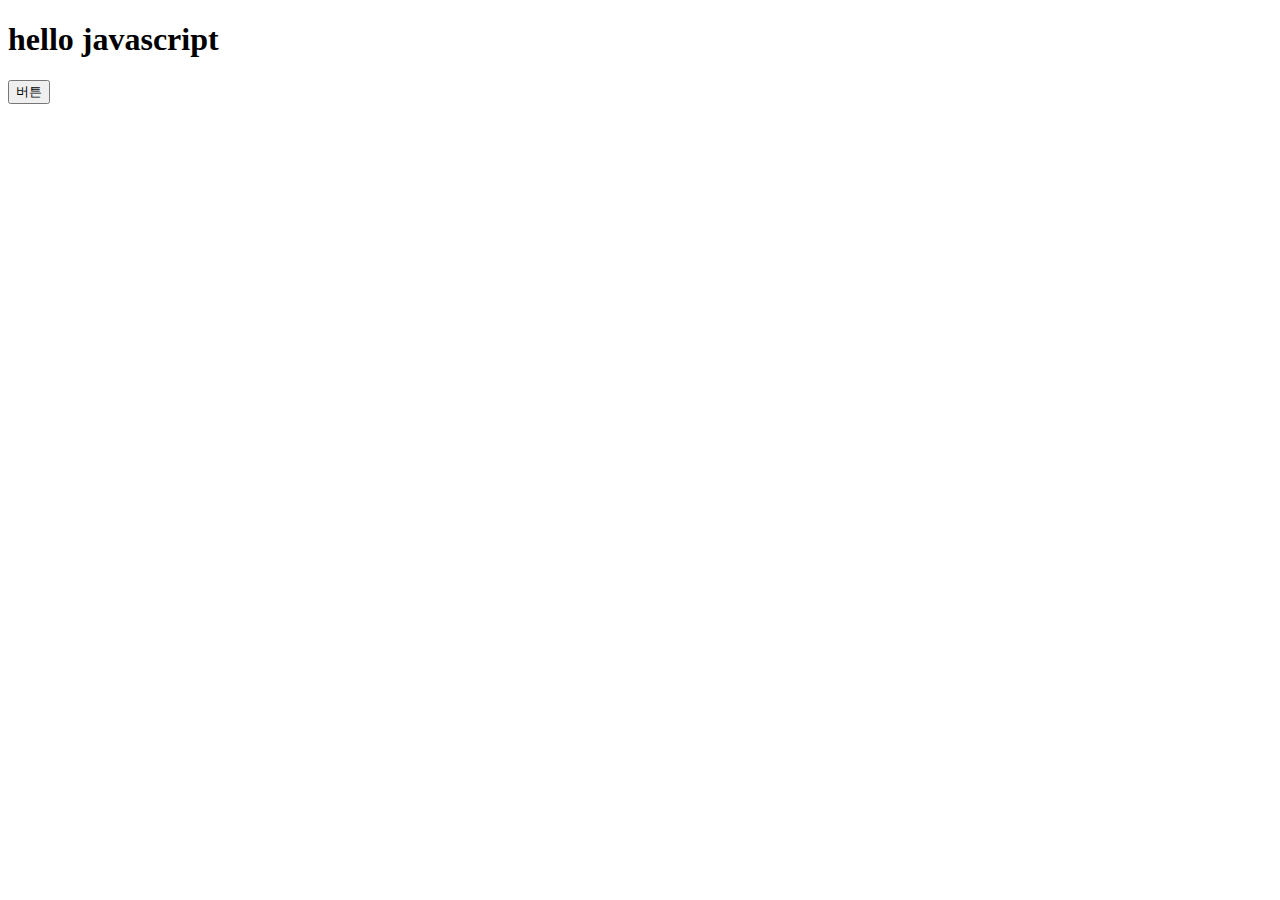
==== basic/index.html @ cba92023 "script" ====
<!DOCTYPE html>
<html lang="ko">
  <head>
    <meta charset="UTF-8" />
    <meta http-equiv="X-UA-Compatible" content="IE=edge" />
    <meta name="viewport" content="width=device-width, initial-scale=1.0" />
    <title>자바스크립트 기초</title>
  </head>
  <body>
    <h1>hello javascript</h1>
    <button>버튼</button>

    <!-- <script src="./app.js"></script> -->
    <!-- <script src="./01_variable.js"></script> -->
    <!-- <script src="./02_operator.js"></script> -->
    <!-- <script src="./03_condition.js"></script> -->
    <script src="./04_repeat.js"></script>
  </body>
</html>
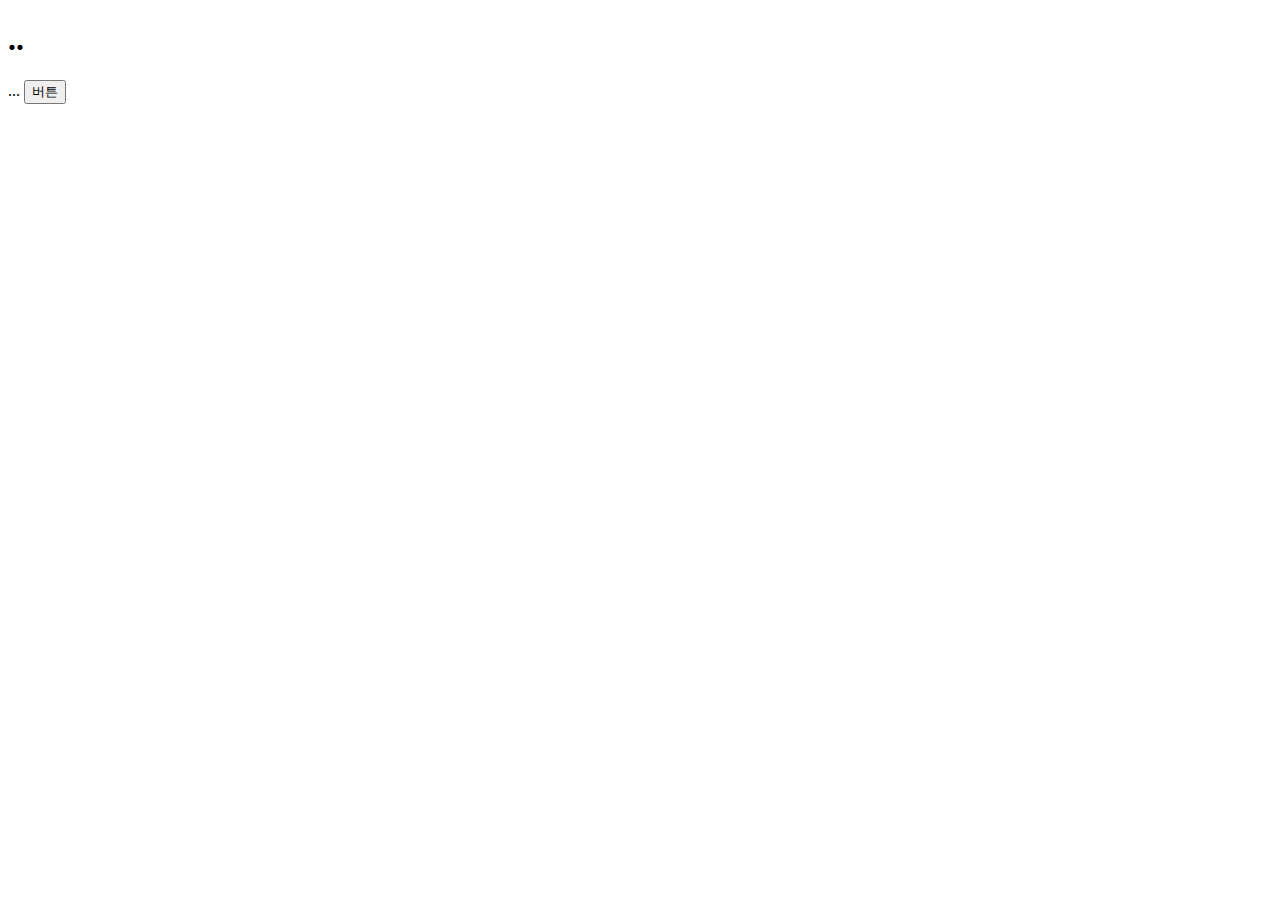
==== commit 14af5a2e: "js" ====
--- a/basic/index.html
+++ b/basic/index.html
@@ -7,13 +7,18 @@
     <title>자바스크립트 기초</title>
   </head>
   <body>
-    <h1>hello javascript</h1>
+    <h1>..</h1>
+    <span>...</span>
     <button>버튼</button>
 
     <!-- <script src="./app.js"></script> -->
     <!-- <script src="./01_variable.js"></script> -->
     <!-- <script src="./02_operator.js"></script> -->
     <!-- <script src="./03_condition.js"></script> -->
-    <script src="./04_repeat.js"></script>
+    <!-- <script src="./04_repeat.js"></script> -->
+    <!-- <script src="./05_function.js"></script> -->
+    <!-- <script src="./06_object.js"></script> -->
+    <!-- <script src="./07_array.js"></script> -->
+    <script src="./08_array_api.js"></script>
   </body>
 </html>
